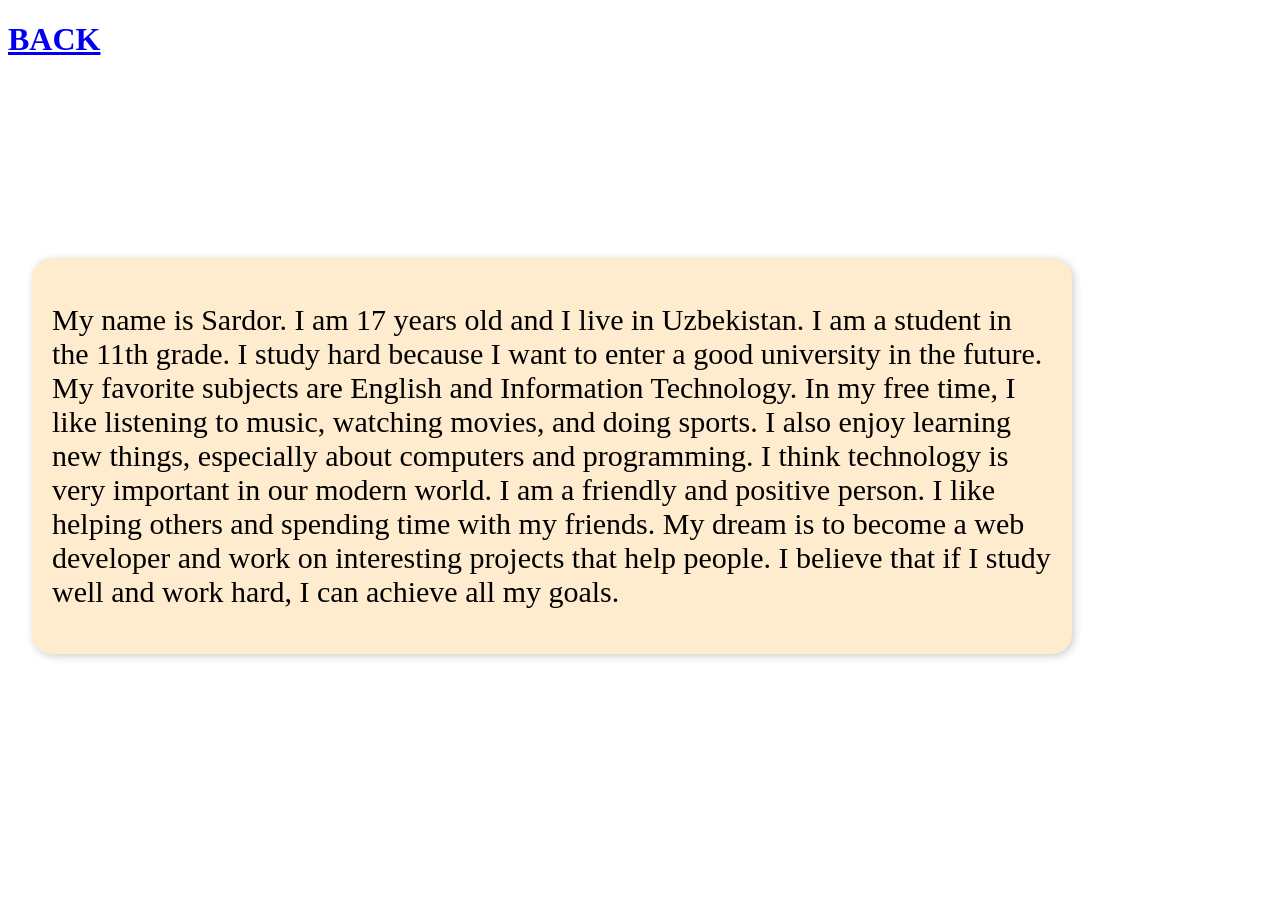
==== about/about.html @ c7be88d1 "about" ====
<!DOCTYPE html>
<html lang="en">
    <head>
        <meta charset="UTF-8">
        <meta name="vienport"
        content="width=device-width,initial-scale=1.0">
        <title>Portfolio</title>
        <link rel="stylesheet" href="about.css">
    </head>
    <body>
      <header>
        <h1><a href="d:\portfolio\index.html">BACK</a></h1>
      </header>
      <section>
        <div class="aboutbox">
            <p>My name is Sardor. I am 17 years old and I live in Uzbekistan. I am a student in the 11th grade. I study hard because I want to enter a good university in the future.  My favorite subjects are English and Information Technology.

In my free time, I like listening to music, watching movies, and doing sports. I also enjoy learning new things, especially about computers and programming. I think technology is very important in our modern world.

I am a friendly and positive person. I like helping others and spending time with my friends. My dream is to become a web developer and work on interesting projects that help people.

I believe that if I study well and work hard, I can achieve all my goals.</p>
        </div>
        
        <img src="">
      </section>
    </body>
</html>
---- about/about.css ----
.aboutbox {
  background-color: blanchedalmond;
  padding: 15px 20px;
  color:black;
  margin: 200px auto;
  border-radius: 20px;
  text-align: left;
  width: 1000px;
  margin-right: 200px;
  box-shadow: 2px 2px 8px rgba(0,0,0,0.2);
  font-size: 30px;
}
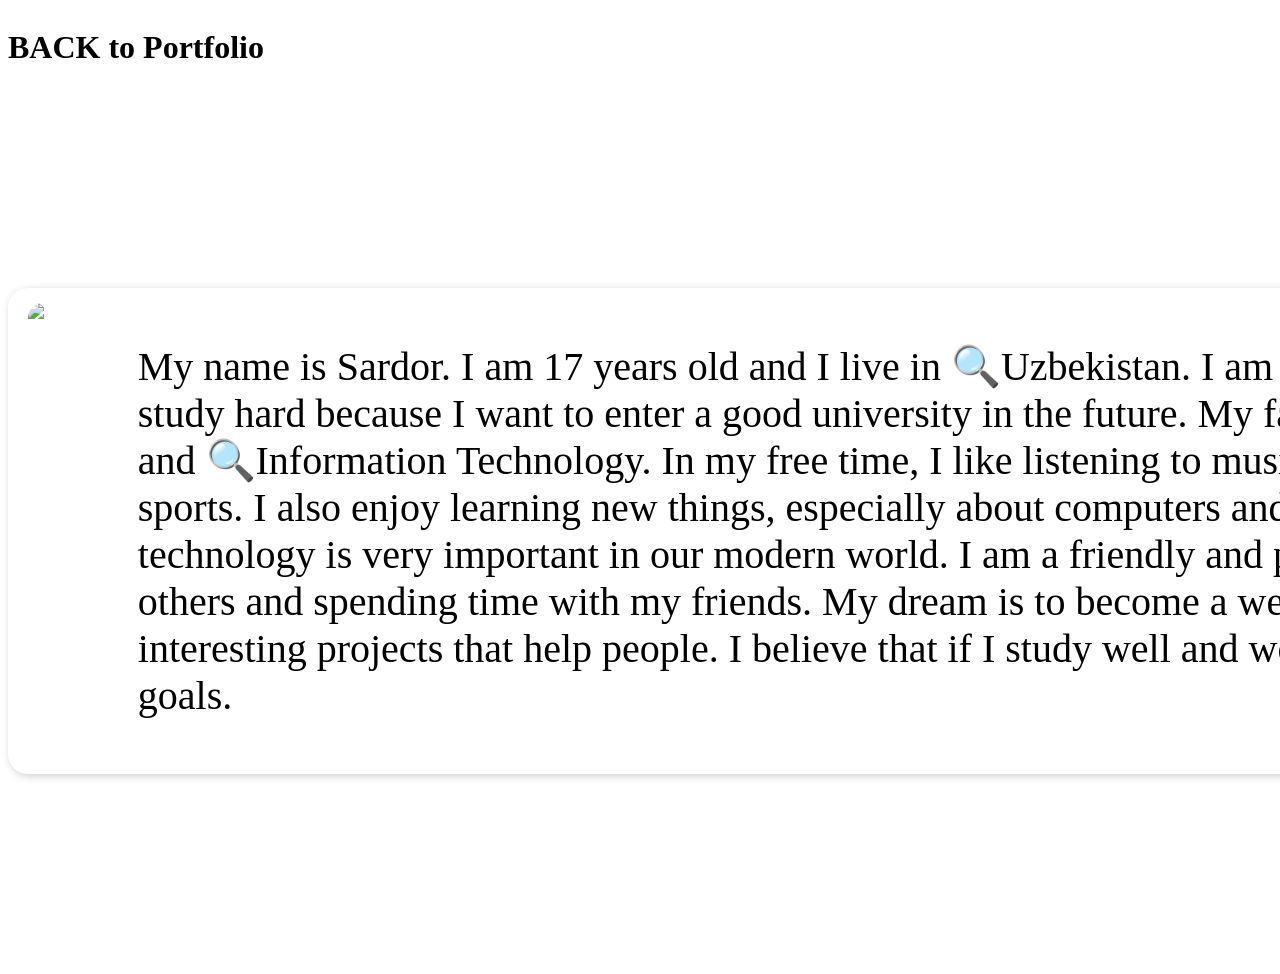
==== commit d08db50e: "about f" ====
--- a/about/about.html
+++ b/about/about.html
@@ -9,11 +9,12 @@
     </head>
     <body>
       <header>
-        <h1><a href="d:\portfolio\index.html">BACK</a></h1>
+        <h1><a href="c:\Users\A1-1102\Desktop\portfel\index.html">BACK to Portfolio</a></h1>
       </header>
       <section>
         <div class="aboutbox">
-            <p>My name is Sardor. I am 17 years old and I live in Uzbekistan. I am a student in the 11th grade. I study hard because I want to enter a good university in the future.  My favorite subjects are English and Information Technology.
+          <img src="c:\Users\A1-1102\Pictures\Фоновые изображения рабочего стола\1. Черный кот с рыбкой.jpg">
+            <p>My name is Sardor. I am 17 years old and I live in <a href=https://en.wikipedia.org/wiki/Uzbekistan>&#128269Uzbekistan.</a> I am a student in the 11th grade. I study hard because I want to enter a good university in the future.  My favorite subjects are <a href="https://en.wikipedia.org/wiki/English_language">&#128269English</a> and <a href="https://en.wikipedia.org/wiki/English_language">&#128269Information Technology</a>.
 
 In my free time, I like listening to music, watching movies, and doing sports. I also enjoy learning new things, especially about computers and programming. I think technology is very important in our modern world.
 
@@ -21,8 +22,6 @@
 
 I believe that if I study well and work hard, I can achieve all my goals.</p>
         </div>
-        
-        <img src="">
       </section>
     </body>
 </html>
--- a/about/about.css
+++ b/about/about.css
@@ -1,13 +1,39 @@
+html {
+  text-decoration: none;
+}
 .aboutbox {
-  background-color: blanchedalmond;
+  display: flex;
+  background-color: white;
   padding: 15px 20px;
   color:black;
   margin: 200px auto;
   border-radius: 20px;
   text-align: left;
-  width: 1000px;
-  margin-right: 200px;
+  width: 1800px;
+  justify-content: center;
   box-shadow: 2px 2px 8px rgba(0,0,0,0.2);
-  font-size: 30px;
+  font-size: 40px;
+  gap: 50px ;
 }
+.aboutbox > img {
+  width: 400px ;
+  border-radius: 15px;
+}
+header {
+ display: flex;
+ justify-content: baseline
+ ;
 
+}
+a {
+  text-decoration: none;
+  color: inherit
+}
+a:hover{
+  font-size: larger;
+  background-color: white;
+  box-shadow: 2px 2px 8px rgba(0,0,0,0.2);
+  padding: 5px 5px;
+  border-radius: 10px;
+  color: blue;
+}
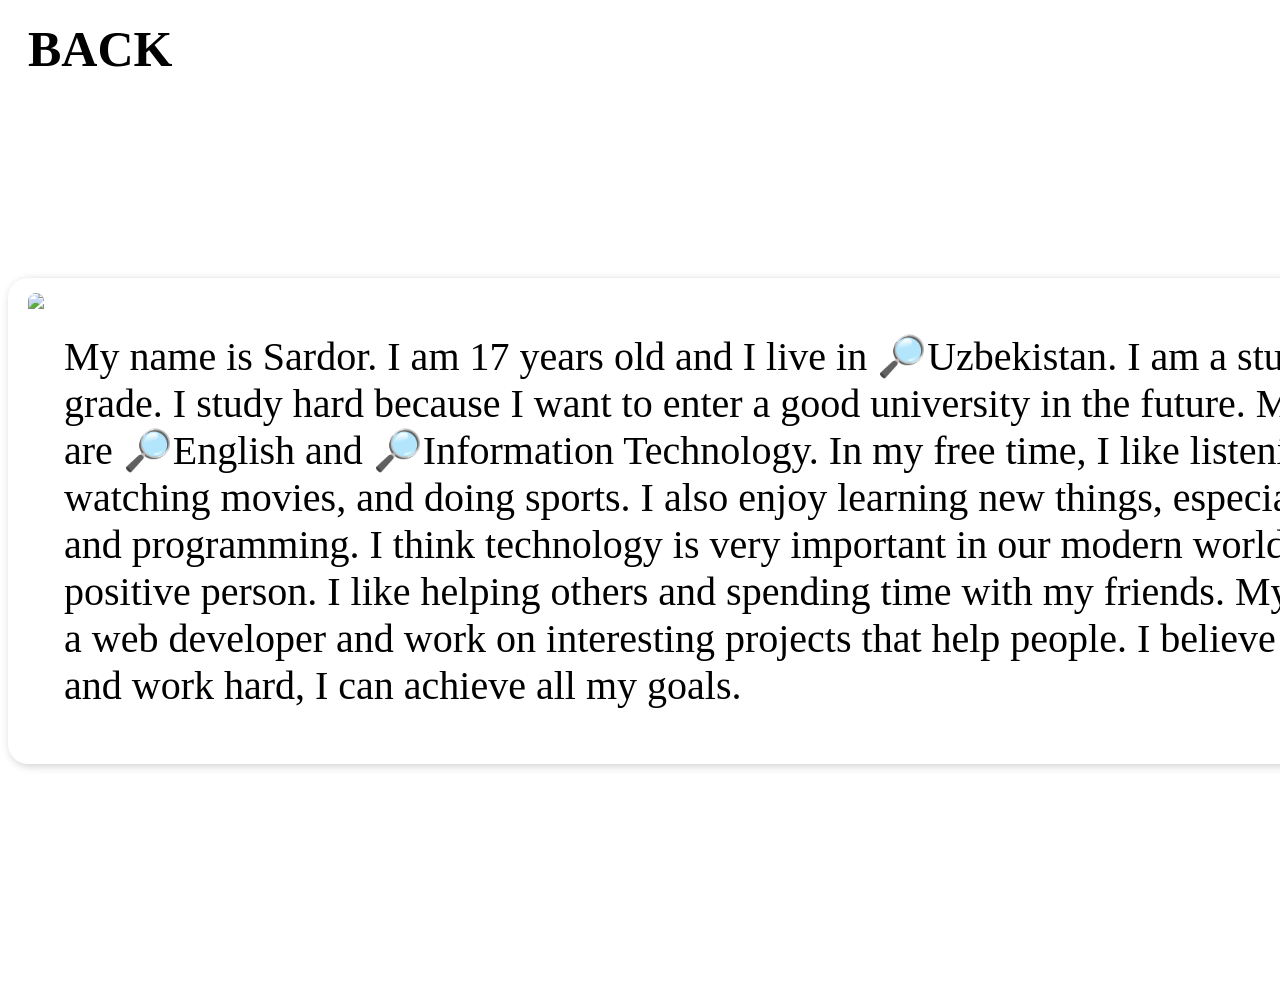
==== commit 31d80676: "contacts" ====
--- a/about/about.html
+++ b/about/about.html
@@ -9,12 +9,12 @@
     </head>
     <body>
       <header>
-        <h1><a href="c:\Users\A1-1102\Desktop\portfel\index.html">BACK to Portfolio</a></h1>
+        <h1><a href="d:\portfolio\index.html">BACK</a></h1>
       </header>
       <section>
         <div class="aboutbox">
-          <img src="c:\Users\A1-1102\Pictures\Фоновые изображения рабочего стола\1. Черный кот с рыбкой.jpg">
-            <p>My name is Sardor. I am 17 years old and I live in <a href=https://en.wikipedia.org/wiki/Uzbekistan>&#128269Uzbekistan.</a> I am a student in the 11th grade. I study hard because I want to enter a good university in the future.  My favorite subjects are <a href="https://en.wikipedia.org/wiki/English_language">&#128269English</a> and <a href="https://en.wikipedia.org/wiki/English_language">&#128269Information Technology</a>.
+          <img src="c:\Users\user\Pictures\Saved Pictures\1713021013_bogatyr-club-e0a0-p-polochki-na-rabochii-stol-78.jpg">
+            <p>My name is Sardor. I am 17 years old and I live in <a href="https://en.wikipedia.org/wiki/Uzbekistan">🔎Uzbekistan</a>. I am a student in the 11th grade. I study hard because I want to enter a good university in the future.  My favorite subjects are <a href="https://en.wikipedia.org/wiki/English_language">🔎English</a> and <a href="https://en.wikipedia.org/wiki/Information_technology">🔎Information Technology</a>.
 
 In my free time, I like listening to music, watching movies, and doing sports. I also enjoy learning new things, especially about computers and programming. I think technology is very important in our modern world.
 
@@ -22,6 +22,8 @@
 
 I believe that if I study well and work hard, I can achieve all my goals.</p>
         </div>
+        
+        <img src="">
       </section>
     </body>
 </html>
--- a/about/about.css
+++ b/about/about.css
@@ -1,6 +1,3 @@
-html {
-  text-decoration: none;
-}
 .aboutbox {
   display: flex;
   background-color: white;
@@ -9,31 +6,27 @@
   margin: 200px auto;
   border-radius: 20px;
   text-align: left;
-  width: 1800px;
-  justify-content: center;
+  width: 1600px;
   box-shadow: 2px 2px 8px rgba(0,0,0,0.2);
   font-size: 40px;
-  gap: 50px ;
+  justify-content: center;
+  gap: 20px;
 }
-.aboutbox > img {
-  width: 400px ;
-  border-radius: 15px;
-}
-header {
- display: flex;
- justify-content: baseline
- ;
-
-}
+.aboutbox img {
+width: ; 
+border-radius: 15px;}
 a {
   text-decoration: none;
-  color: inherit
+  color: inherit;
 }
 a:hover{
-  font-size: larger;
-  background-color: white;
-  box-shadow: 2px 2px 8px rgba(0,0,0,0.2);
-  padding: 5px 5px;
-  border-radius: 10px;
-  color: blue;
+font-size: 50px;
+background-color: white;
+padding: 2px 5px;
+box-shadow: 2px 2px 8px rgba(0,0,0,0.2);
+border-radius: 10px;
 }
+h1 {
+margin: 20px ;
+font-size: 50px;
+}
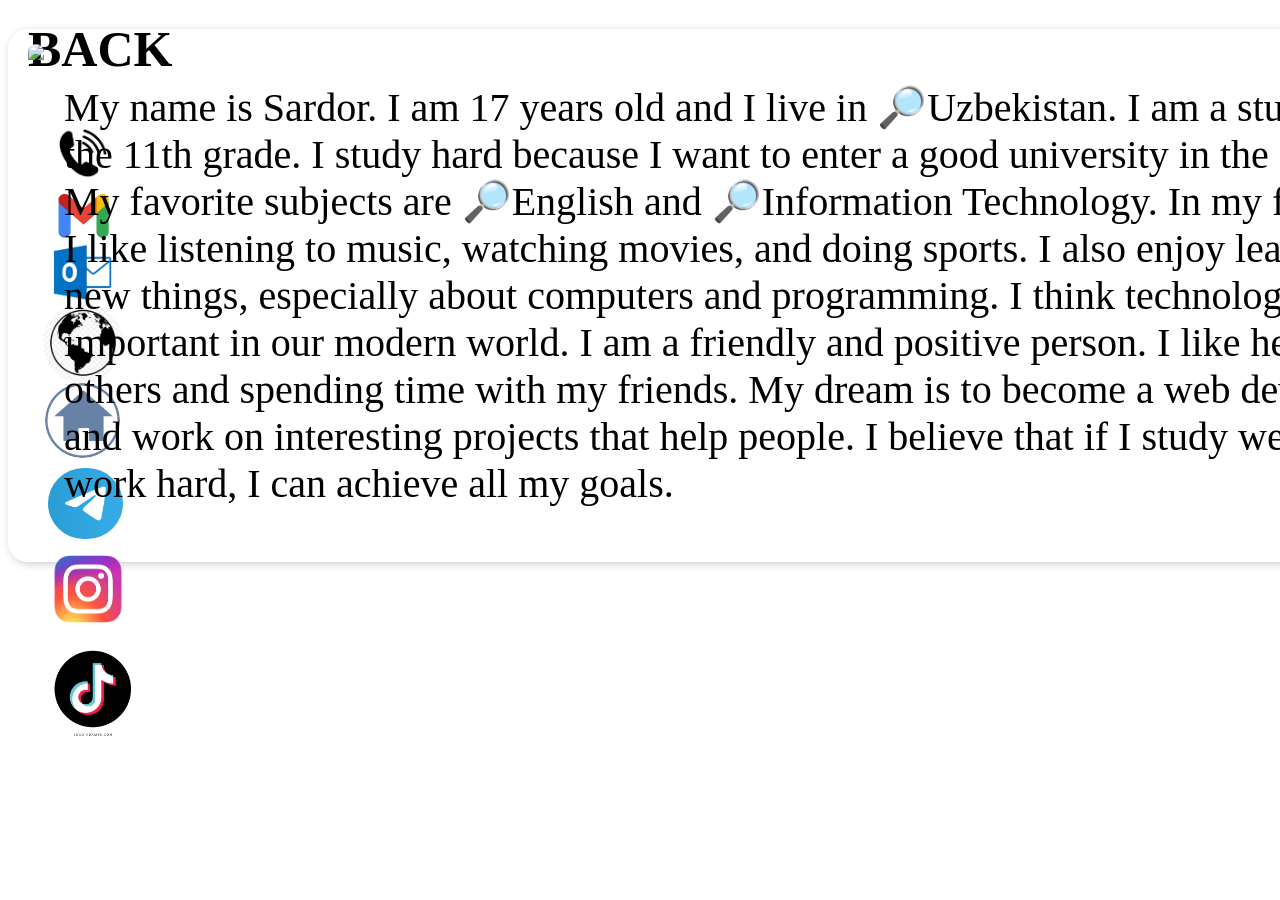
==== commit daa54230: "finish" ====
--- a/about/about.html
+++ b/about/about.html
@@ -10,6 +10,43 @@
     <body>
       <header>
         <h1><a href="d:\portfolio\index.html">BACK</a></h1>
+        <nav>
+            <ul> 
+              <div class="nomer">
+                <img src="istockphoto-1130588880-612x612.jpg">
+              <li class="hnumber">+99899999097</li>
+            </div>
+            <div class="gmail">
+              <img src="23dab92cbddac8b9ae00db6dd345644d.jpg">
+              <li class="hgmail">Sardor@gamil.com</li>
+            </div>
+            <div class="hotmail">
+              <img src="30282.jpg">
+              <li class="hhotmail">Sardor@hotmail.com</li>
+            </div>
+            <div class="country">
+              <img src="360_F_179669141_Y145iiwwyKusBzCVZoY9NcYe1GA9FALd.jpg">
+              <li class="hcountry">Uzbekistan</li>
+              
+            </div>
+            <div class="adress">
+              <img src="48-488255_home-home-logo-png.png">
+              <li class="hadress">Dom 12 2 45</li>
+            </div>
+            <div class="telegram">
+              <img src="1000_F_316736661_eivzgPpdTsFEsC3u677euG9F0QLpjwjD.jpg">
+              <li class="htelegram">@Sardor</li>
+            </div>
+            <div class="instagram">
+              <img src="Instagram-Logo.wine.png">
+              <li class="hinstagram">@Sardor2008</li>
+            </div>
+            <div class="tiktok">
+              <img src="536bf6ce27c9da001fa7ff45af393693.jpg">
+              <li class="htiktok">@Sardor2oo8</li>
+            </div>
+            </ul>
+          </nav>
       </header>
       <section>
         <div class="aboutbox">
--- a/about/about.css
+++ b/about/about.css
@@ -6,15 +6,20 @@
   margin: 200px auto;
   border-radius: 20px;
   text-align: left;
-  width: 1600px;
+  width: 1400px;
   box-shadow: 2px 2px 8px rgba(0,0,0,0.2);
   font-size: 40px;
   justify-content: center;
   gap: 20px;
+  margin-top: -750px;
+  margin-right: 10px;
+  z-index: 1;
 }
 .aboutbox img {
 width: ; 
-border-radius: 15px;}
+border-radius: 15px;
+z-index: 2;
+}
 a {
   text-decoration: none;
   color: inherit;
@@ -25,8 +30,169 @@
 padding: 2px 5px;
 box-shadow: 2px 2px 8px rgba(0,0,0,0.2);
 border-radius: 10px;
-}
+  }
 h1 {
 margin: 20px ;
 font-size: 50px;
 }
+ul {
+list-style-type: none;
+width: 350xpx;
+font-size: 40px;
+}
+
+
+.nomer {
+display: flex;
+gap: 20px;
+}
+.nomer img {
+  display: flex;
+  width: 70px;
+  border-radius: 1000px;
+}
+.hnumber  {
+  opacity: 0;
+ 
+}
+.nomer:hover .hnumber {
+  opacity: 1;
+}
+
+
+
+.gmail {
+display: flex;
+gap: 20px;
+margin-left: -15px;
+}
+.gmail img {
+  display: flex;
+  width: 100px;
+  border-radius: 1000px;
+}
+.hgmail {
+  opacity: 0;
+}
+.gmail:hover .hgmail {
+  opacity: 1;
+}
+
+
+
+.hotmail {
+  display: flex;
+  gap: 20px;
+  margin-left: -15px;
+}
+.hotmail img {
+  display: flex;
+  width: 100px;
+  border-radius: 1000px;
+}
+.hhotmail  {
+  opacity: 0;
+}
+.hotmail:hover .hhotmail {
+  opacity: 1;
+}
+
+
+
+.country {
+  margin-left: -5px;
+  display: flex;
+  gap: 20px;
+}
+.country img {
+  width: 80px;
+  display: flex;
+  border-radius: 1000px;
+}
+.hcountry  {
+  opacity: 0;
+}
+.country:hover .hcountry {
+  opacity: 1;
+}
+
+
+
+.adress {
+  display: flex;
+  margin-left: -3px;
+  gap: 20px;
+  
+}
+.adress img {
+  width: 75px;
+  display: flex;
+  border-radius: 1000px;
+}
+.hadress  {   
+  opacity: 0;
+}
+.adress:hover .hadress {
+  opacity: 1;
+}
+
+
+.telegram{
+  display: flex;
+  gap: 20px;
+  margin-top: 10px;
+}
+.telegram img {
+  display: flex;
+  width: 75px;
+  border-radius: 1000px;
+}
+.htelegram {
+  opacity: 0;
+}
+
+.telegram:hover .htelegram {
+  opacity: 1;
+}
+
+.instagram {
+ width: 260px;
+ display: flex;
+ gap: 20px;
+}
+.instagram  img {
+  width: 150px;
+  border-radius: 39px;
+  margin-left: -35px;
+}
+.hinstagram {
+  opacity: 0;
+}
+.instagram:hover .hinstagram {
+  opacity: 1;
+}
+
+
+.tiktok {
+  display: flex;
+  gap: 20px;
+
+}
+.tiktok img {
+    width: 100px;
+  border-radius: 39px;
+  margin-left: -5px;
+}
+.htiktok{
+  opacity: 0;
+}
+.tiktok:hover .htiktok {
+  opacity: 1;
+}
+li   {
+  background-color: white;
+  box-shadow: 2px 2px 8px black;
+  border-radius: 10px;
+  padding: 2px 5px;
+  z-index: 3;
+}
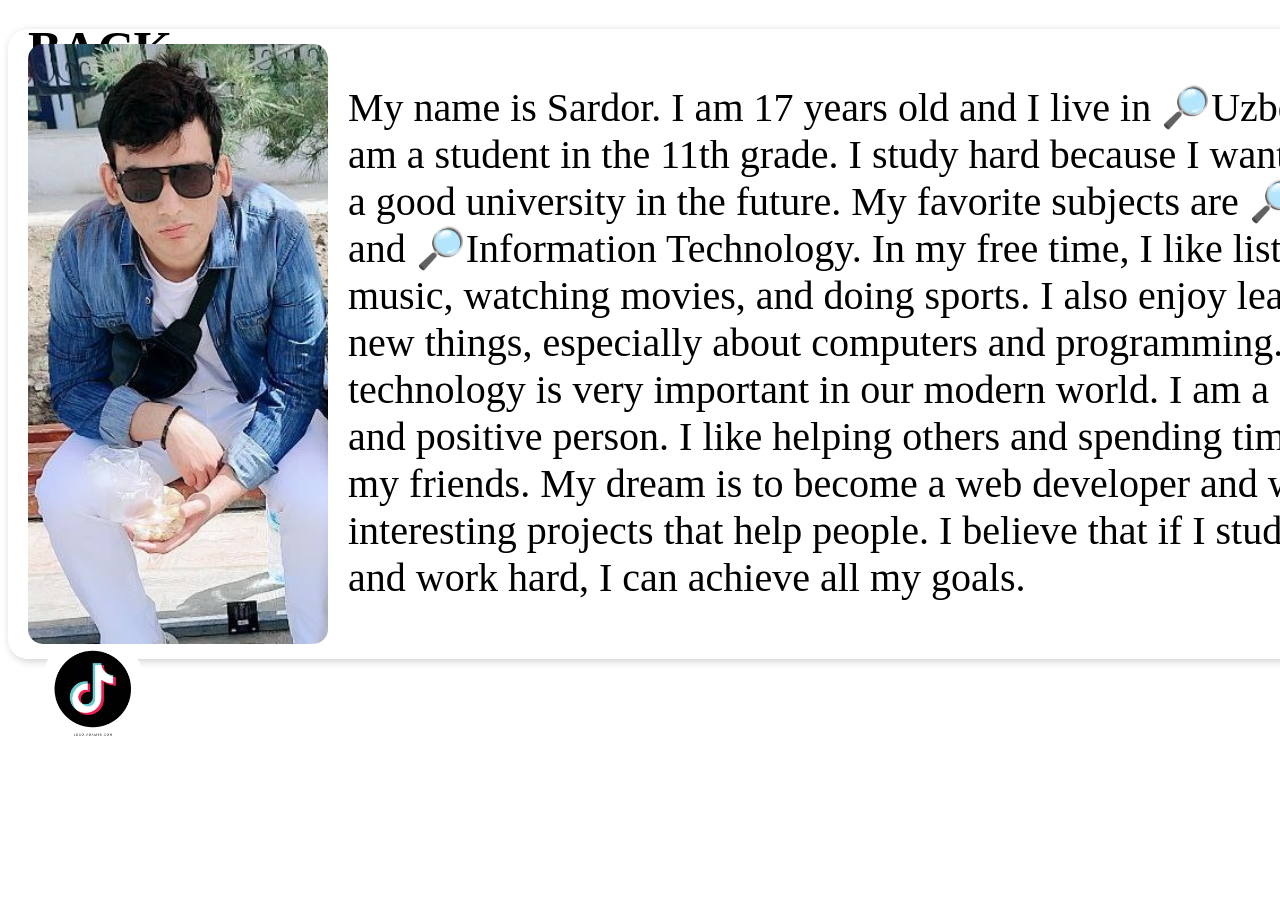
==== commit 4c4476de: "tochni finish" ====
--- a/about/about.html
+++ b/about/about.html
@@ -50,7 +50,7 @@
       </header>
       <section>
         <div class="aboutbox">
-          <img src="c:\Users\user\Pictures\Saved Pictures\1713021013_bogatyr-club-e0a0-p-polochki-na-rabochii-stol-78.jpg">
+          <img src="photo_2025-10-23_21-51-36 (2).jpg">
             <p>My name is Sardor. I am 17 years old and I live in <a href="https://en.wikipedia.org/wiki/Uzbekistan">🔎Uzbekistan</a>. I am a student in the 11th grade. I study hard because I want to enter a good university in the future.  My favorite subjects are <a href="https://en.wikipedia.org/wiki/English_language">🔎English</a> and <a href="https://en.wikipedia.org/wiki/Information_technology">🔎Information Technology</a>.
 
 In my free time, I like listening to music, watching movies, and doing sports. I also enjoy learning new things, especially about computers and programming. I think technology is very important in our modern world.
--- a/about/about.css
+++ b/about/about.css
@@ -16,7 +16,8 @@
   z-index: 1;
 }
 .aboutbox img {
-width: ; 
+width: 300px;
+height: 600px;
 border-radius: 15px;
 z-index: 2;
 }
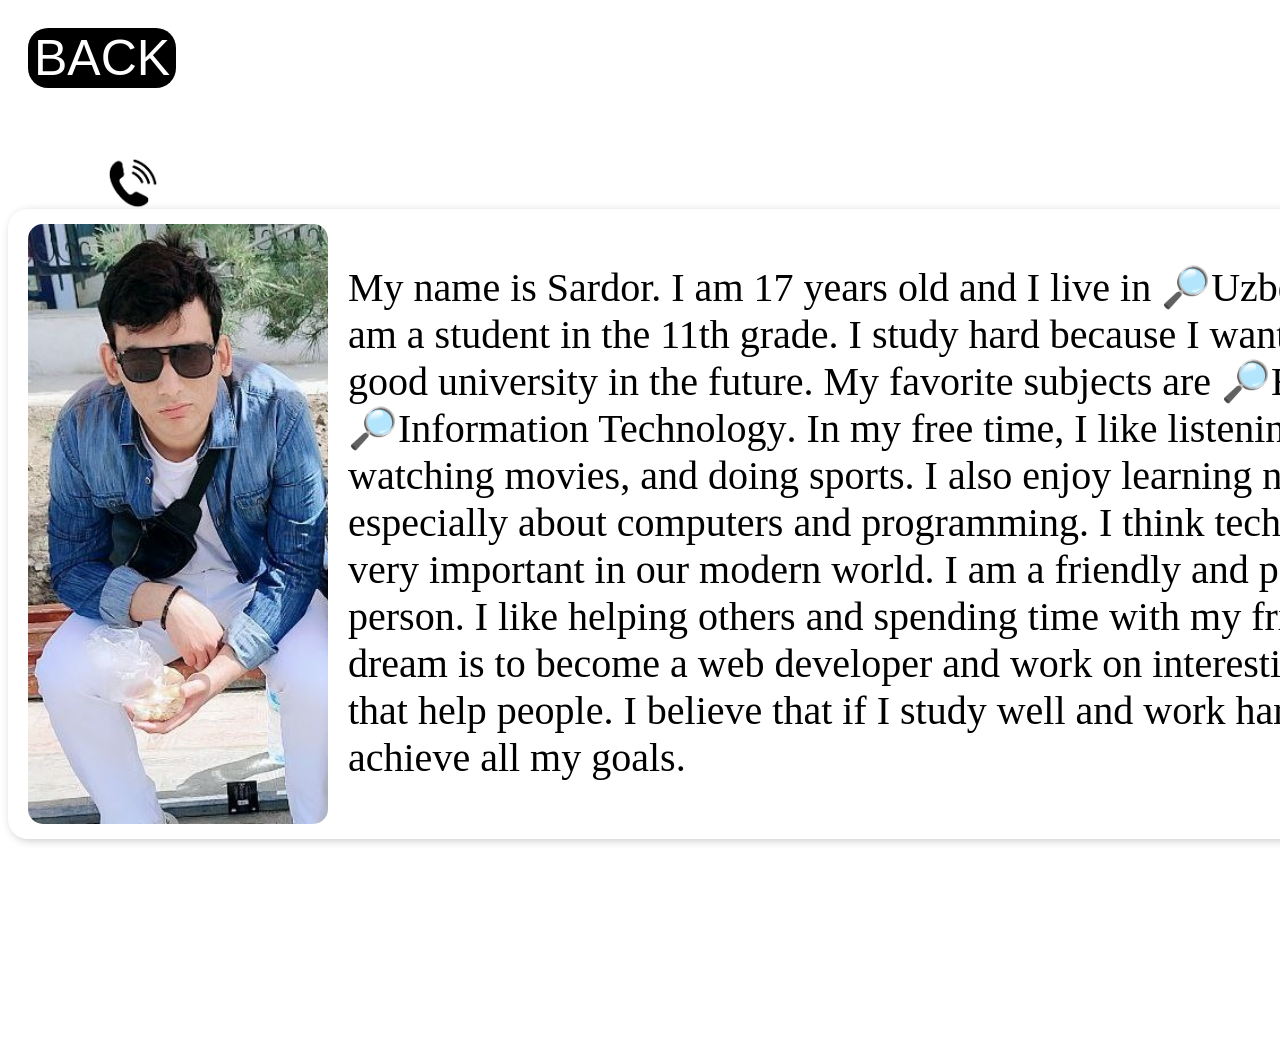
==== commit 08b25d83: "commit 1" ====
--- a/about/about.html
+++ b/about/about.html
@@ -9,7 +9,7 @@
     </head>
     <body>
       <header>
-        <h1><a href="d:\portfolio\index.html">BACK</a></h1>
+        <button onclick="history.back()" class="back">BACK</button>
         <nav>
             <ul> 
               <div class="nomer">
@@ -50,7 +50,7 @@
       </header>
       <section>
         <div class="aboutbox">
-          <img src="photo_2025-10-23_21-51-36 (2).jpg">
+          <img src ="photo_2025-10-23_21-51-36 (2).jpg">
             <p>My name is Sardor. I am 17 years old and I live in <a href="https://en.wikipedia.org/wiki/Uzbekistan">🔎Uzbekistan</a>. I am a student in the 11th grade. I study hard because I want to enter a good university in the future.  My favorite subjects are <a href="https://en.wikipedia.org/wiki/English_language">🔎English</a> and <a href="https://en.wikipedia.org/wiki/Information_technology">🔎Information Technology</a>.
 
 In my free time, I like listening to music, watching movies, and doing sports. I also enjoy learning new things, especially about computers and programming. I think technology is very important in our modern world.
@@ -59,8 +59,6 @@
 
 I believe that if I study well and work hard, I can achieve all my goals.</p>
         </div>
-        
-        <img src="">
       </section>
     </body>
 </html>
--- a/about/about.css
+++ b/about/about.css
@@ -1,4 +1,7 @@
+
 .aboutbox {
+  display: flex;
+  background-color: white;
   display: flex;
   background-color: white;
   padding: 15px 20px;
@@ -6,46 +9,63 @@
   margin: 200px auto;
   border-radius: 20px;
   text-align: left;
-  width: 1400px;
+  width: 1450px;
   box-shadow: 2px 2px 8px rgba(0,0,0,0.2);
   font-size: 40px;
   justify-content: center;
   gap: 20px;
-  margin-top: -750px;
-  margin-right: 10px;
+  margin-top: -600px;
+  margin-right: 300px;
   z-index: 1;
+  position: relative;
 }
 .aboutbox img {
 width: 300px;
 height: 600px;
 border-radius: 15px;
 z-index: 2;
+position: relative;
 }
 a {
+  display: inline-block;
   text-decoration: none;
   color: inherit;
-}
-a:hover{
-font-size: 50px;
+  transition: transform 0.2s;
+  z-index: 5;
+  position: relative;
+}
+a:hover {
+transform: scale(1.5);
 background-color: white;
 padding: 2px 5px;
-box-shadow: 2px 2px 8px rgba(0,0,0,0.2);
+box-shadow: 2px 2px 8px black;
 border-radius: 10px;
   }
-h1 {
+.back {
 margin: 20px ;
 font-size: 50px;
+border-radius: 20px;
+cursor: pointer;
+border: none;
+background-color: black;
+color: white;
+transition: transform 0.2s;
+}
+.back:hover {
+  transform: scale(1.5);
 }
 ul {
 list-style-type: none;
-width: 350xpx;
+width: 350px;
 font-size: 40px;
+margin-left: 50px;
 }
 
 
 .nomer {
 display: flex;
 gap: 20px;
+width: 300px;
 }
 .nomer img {
   display: flex;
@@ -197,3 +217,23 @@
   padding: 2px 5px;
   z-index: 3;
 }
+.nomer,
+.gamil,
+.hotmail,
+.country,
+.adress ,
+.telegram ,
+.instagram ,
+.tiktok {
+  transition:  tramsform 0.2s;
+}
+.nomer:hover,
+.gmail:hover,
+.hotmail:hover,
+.country:hover,
+.telegram:hover,
+.instagram:hover,
+.tiktok:hover,
+.adress:hover {
+  transform: scale(1.5);
+}
